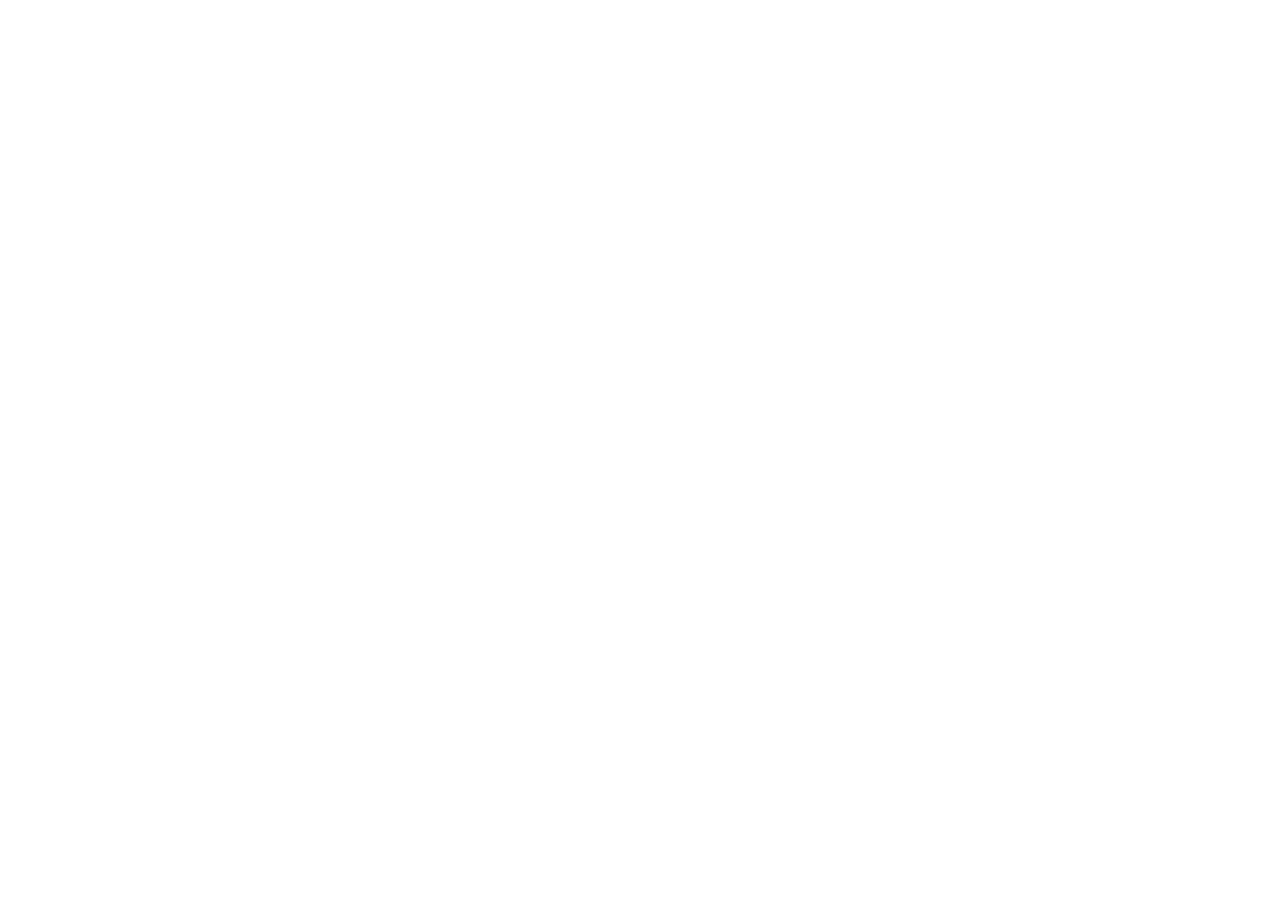
==== index.html @ 46c5674f "Update index.html" ====
<html prefix="og: https://ogp.me/ns#">
<head>
  <title>Meto test site</title>
    <meta property="og:title" content="Meto.gay">
    <meta property="og:description" content="Your place to feel save">
    <meta property="og:image" content="http://test.meto.gay/meto_gay-logo.png">
    <meta property="og:url" content="https://test.meto.gay">
    <meta property="og:type" content="article">
    <meta property="og:site_name" content="meto.gay">
</head>
</html>
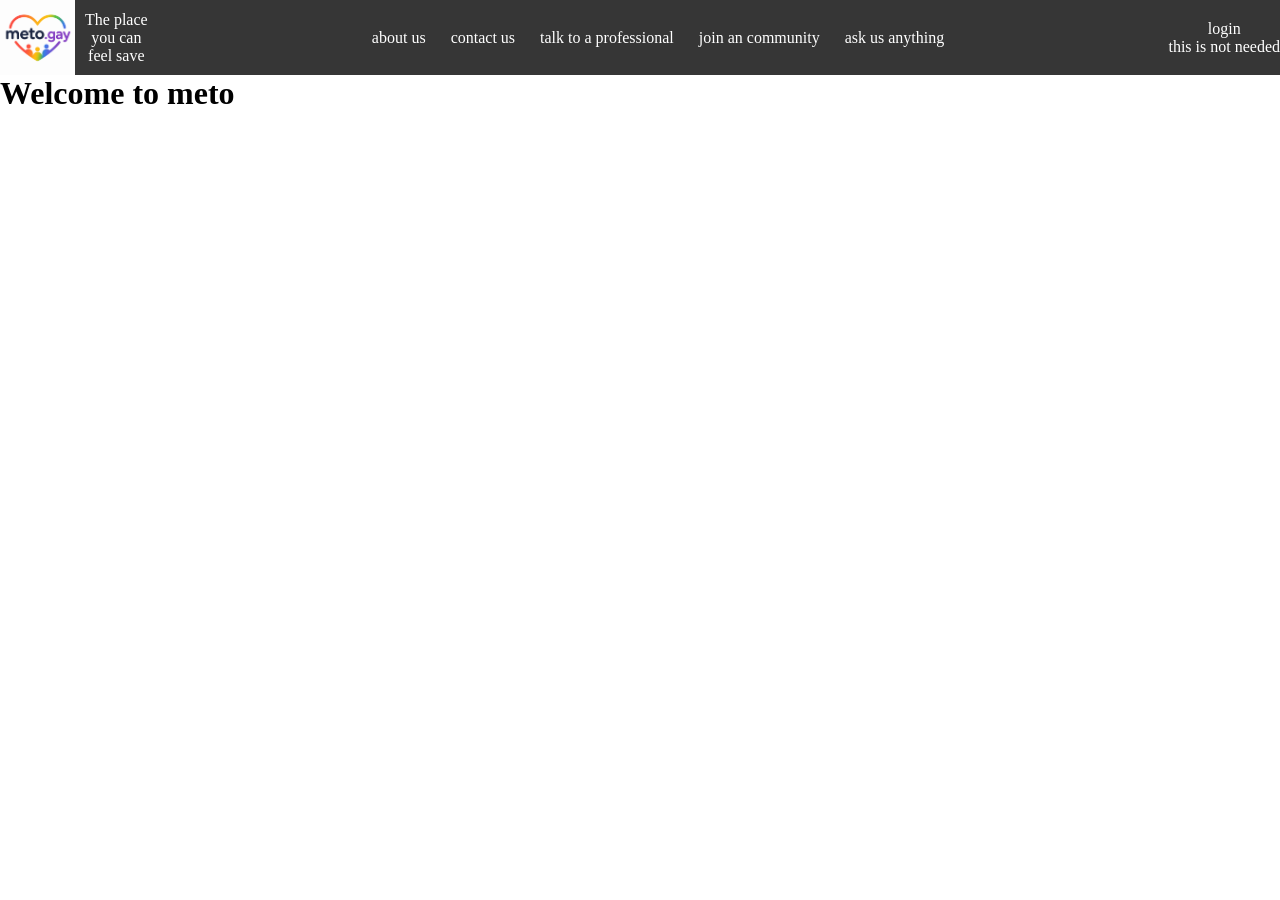
==== commit 0bb1087d: "Add files via upload" ====
--- a/index.html
+++ b/index.html
@@ -1,11 +1,78 @@
-<html prefix="og: https://ogp.me/ns#">
-<head>
-  <title>Meto test site</title>
-    <meta property="og:title" content="Meto.gay">
-    <meta property="og:description" content="Your place to feel save">
-    <meta property="og:image" content="http://test.meto.gay/meto_gay-logo.png">
-    <meta property="og:url" content="https://test.meto.gay">
-    <meta property="og:type" content="article">
-    <meta property="og:site_name" content="meto.gay">
-</head>
-</html>
+<html lang="en">
+  <head>
+    <!-- general -->
+    <title>Meto.gay</title>
+    <meta name="description" content="Meto is a website where teens can feel safe and accepted about their gender/orientation and can get help if needed from professionals.">
+    <meta name="robots" content="index, follow, max-image-preview">
+    <meta name="viewport" content="width=device-width, initial-scale=1.0">
+    <meta charset="UTF-8">
+    <link rel="canonical" href="http://meto.gay"> <!-- change to main site -->
+    <meta http-equiv="Content-Security-Policy" content="default-src 'self'">
+
+    <!-- links -->
+    <link rel="icon" href="./image/Meto-gay-logo.png"/>
+    <link rel="alternate" href="./embeds/oEmbed.json" type="application/json+oembed">
+    
+    <!-- open Graph tags -->
+    <meta property="og:title" content="Meto.gay | Home">
+    <meta property="og:description" content="Your place to feel safe and accepted for who you are.">
+    <meta property="og:site_name" content="meto.gay">
+    <meta property="og:url" content="https://test.meto.gay"> <!-- change to main site -->
+
+    <meta property="og:image" content="http://test.meto.gay/meto_gay-logo.png"> <!-- change to main site -->
+    <meta property="og:image:height" content="1254">
+    <meta property="og:image:width" content="1254">
+    <meta property="og:image:alt" content="Meto.gay logo">
+
+    <meta property="og:type" content="website">
+    <meta name="theme-color" content="#ff0090">
+
+    <!-- twitter/X tags -->
+    <meta name="twitter:card" content="summary">
+    <meta name="twitter:title" content="Meto | Home">
+    <meta name="twitter:description" content="Your place to feel safe and accepted for who you are.">
+    <meta name="twitter:image" content="http://test.meto.gay/meto_gay-logo.png"> <!-- change to main site -->
+
+    <!-- style sheets -->
+    <link rel="stylesheet" href="./css/general.css">
+    <link rel="stylesheet" href="./css/home.css">
+
+    <!-- javascript -->
+    <script src="./javascript/home.js"></script>
+
+    <!-- other stuff -->
+    
+  </head>
+  <body>
+    <header>
+      <div class="header-logo">
+        <img src="./image/global/Meto-gay-logo.png" alt="Meto.gay logo" height="75px" width="75px">
+        <div>
+        <p>The place</p>
+        <p>you can</p>
+        <p>feel save</p>
+        </div>
+      </div>
+      <div class="header-link">
+        <p><a href="#">about us</a></p>
+        <p><a href="#">contact us</a></p>
+        <p><a href="#">talk to a professional</a></p>
+        <p><a href="#">join an community</a></p>
+        <p><a href="#">ask us anything</a></p>
+      </div>
+      <div>
+        <p>login</p>
+        <p>this is not needed</p>
+      </div>
+    </header>
+    <main>
+      <img src="" alt="">
+      <div>
+        <h1>Welcome to meto</h1>
+        <p></p>
+      </div>
+    </main>
+    <footer>
+    </footer>
+  </body>
+</html>
--- a/css/general.css
+++ b/css/general.css
@@ -0,0 +1,4 @@
+*{
+  margin: 0;
+  padding: 0;
+}
--- a/css/home.css
+++ b/css/home.css
@@ -0,0 +1,26 @@
+header{
+  display: flex;
+  background-color: #363636;
+  color: white;
+  text-align: center;
+  justify-content: space-between;
+  align-items: center;
+}
+.header-logo{
+  display: flex;
+  gap: 10px;
+  align-items: center;
+}
+.header-link{
+  gap: 25px;
+  display: flex;
+  flex-direction: row;
+}
+.header-link > p > a{
+  color: white;
+  text-decoration: none;
+
+}
+.header-link > p > a:hover{
+  text-decoration: underline;
+}
